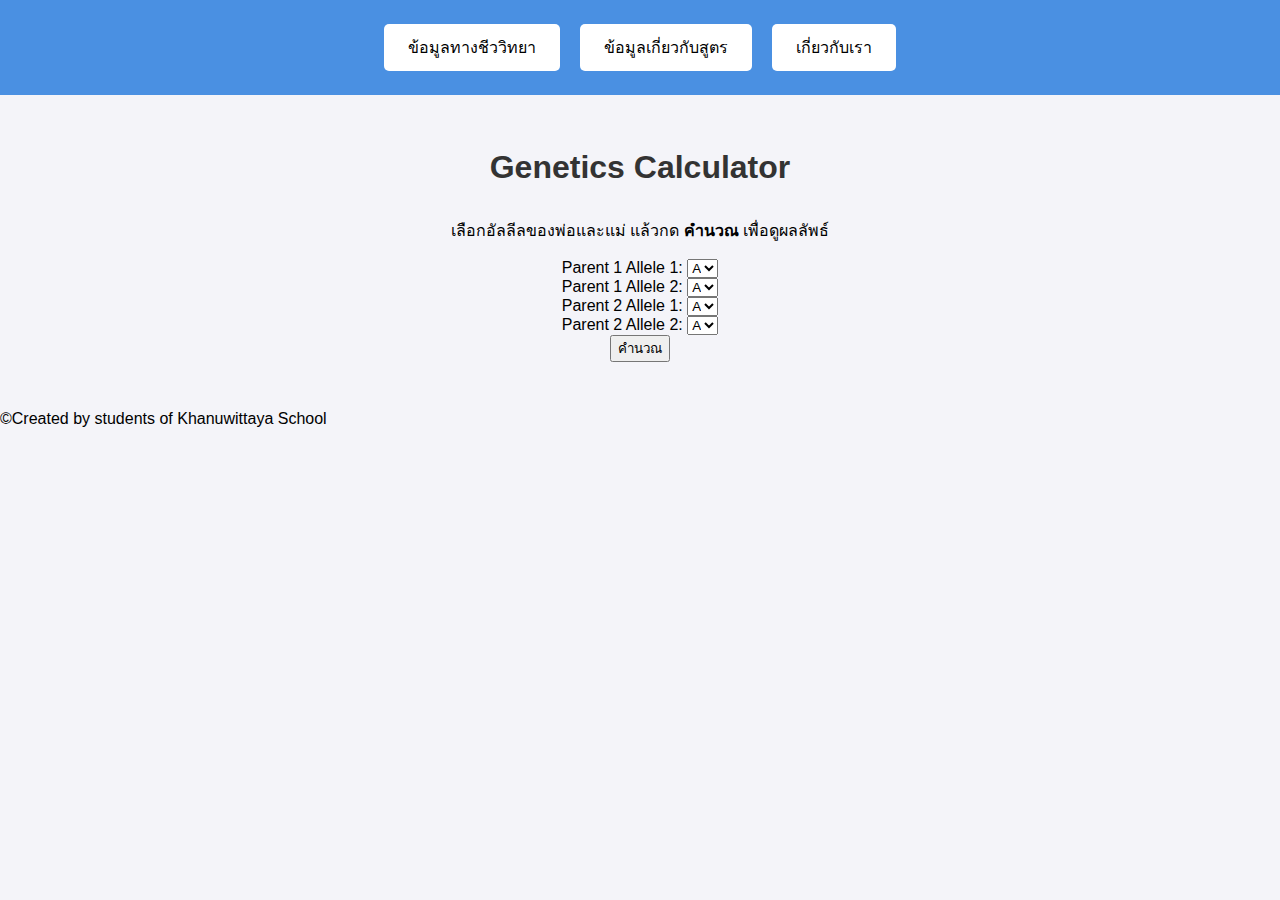
==== index.html @ 4224e2af "Update index.html" ====
<!DOCTYPE html>
<html lang="th">
<head>
    <meta charset="UTF-8">
    <meta name="viewport" content="width=device-width, initial-scale=1.0">
    <title>Genetics Calculator</title>
    <link rel="stylesheet" href="style.css">
</head>
<body>
    <div class="header">
        <button onclick="window.location.href='page1.html'">ข้อมูลทางชีววิทยา</button>
        <button onclick="window.location.href='page2.html'">ข้อมูลเกี่ยวกับสูตร</button>
        <button onclick="window.location.href='page3.html'">เกี่ยวกับเรา</button>
    </div>
    <main>
        <h1>Genetics Calculator</h1>
        <p>เลือกอัลลีลของพ่อและแม่ แล้วกด <strong>คำนวณ</strong> เพื่อดูผลลัพธ์</p>
        
        <form id="calculator-form" action="result.html" method="GET">
            <div class="form-group">
                <label for="allele1">Parent 1 Allele 1:</label>
                <select id="allele1" name="allele1">
                    <option value="A">A</option>
                    <option value="a">a</option>
                </select>
            </div>
            <div class="form-group">
                <label for="allele2">Parent 1 Allele 2:</label>
                <select id="allele2" name="allele2">
                    <option value="A">A</option>
                    <option value="a">a</option>
                </select>
            </div>
            <div class="form-group">
                <label for="allele3">Parent 2 Allele 1:</label>
                <select id="allele3" name="allele3">
                    <option value="A">A</option>
                    <option value="a">a</option>
                </select>
            </div>
            <div class="form-group">
                <label for="allele4">Parent 2 Allele 2:</label>
                <select id="allele4" name="allele4">
                    <option value="A">A</option>
                    <option value="a">a</option>
                </select>
            </div>
            <button type="submit" class="calculate-btn">คำนวณ</button>
        </form>
    </main>
    <footer>
        <p>&copy;Created by students of Khanuwittaya School</p>
    </footer>
</body>
</html>
---- style.css ----
body {
    font-family: 'Arial', sans-serif;
    background-color: #f4f4f9;
    margin: 0;
    padding: 0;
}

.header {
    background-color: #4A90E2;
    text-align: center;
    padding: 1em;
}

.header button {
    margin: 0.5em;
    padding: 0.7em 1.5em;
    background-color: #fff;
    border: none;
    border-radius: 5px;
    font-size: 1rem;
    cursor: pointer;
}

.header button:hover {
    background-color: #ddd;
}

main {
    padding: 2em;
    text-align: center;
}

h1 {
    color: #333;
    margin-bottom: 1em;
}

.results {
    margin-top: 2em;
    font-size: 1.2rem;
    color: #4A90E2;
}
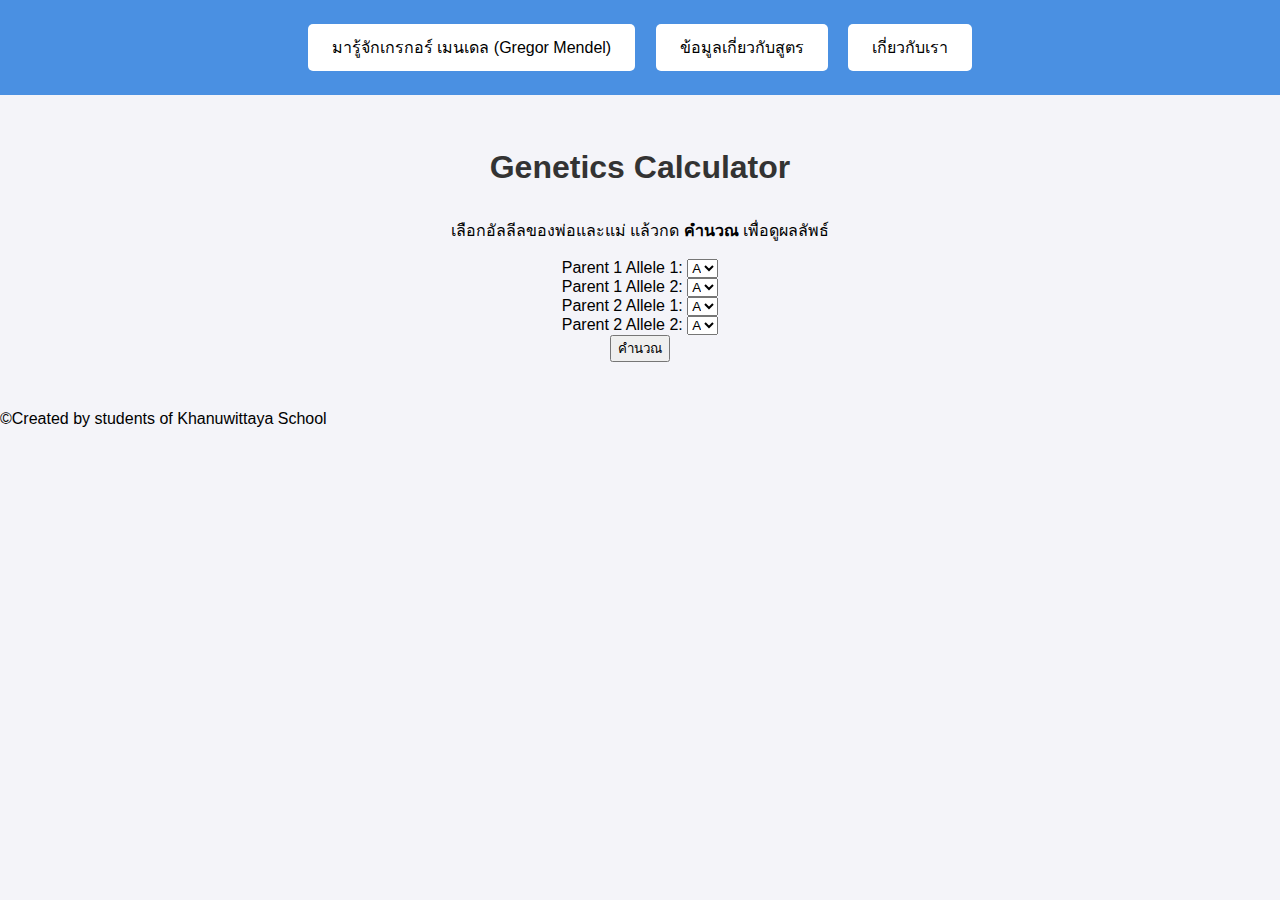
==== commit ba90c073: "Update index.html" ====
--- a/index.html
+++ b/index.html
@@ -8,7 +8,7 @@
 </head>
 <body>
     <div class="header">
-        <button onclick="window.location.href='page1.html'">ข้อมูลทางชีววิทยา</button>
+        <button onclick="window.location.href='page1.html'">มารู้จักเกรกอร์ เมนเดล (Gregor Mendel)</button>
         <button onclick="window.location.href='page2.html'">ข้อมูลเกี่ยวกับสูตร</button>
         <button onclick="window.location.href='page3.html'">เกี่ยวกับเรา</button>
     </div>
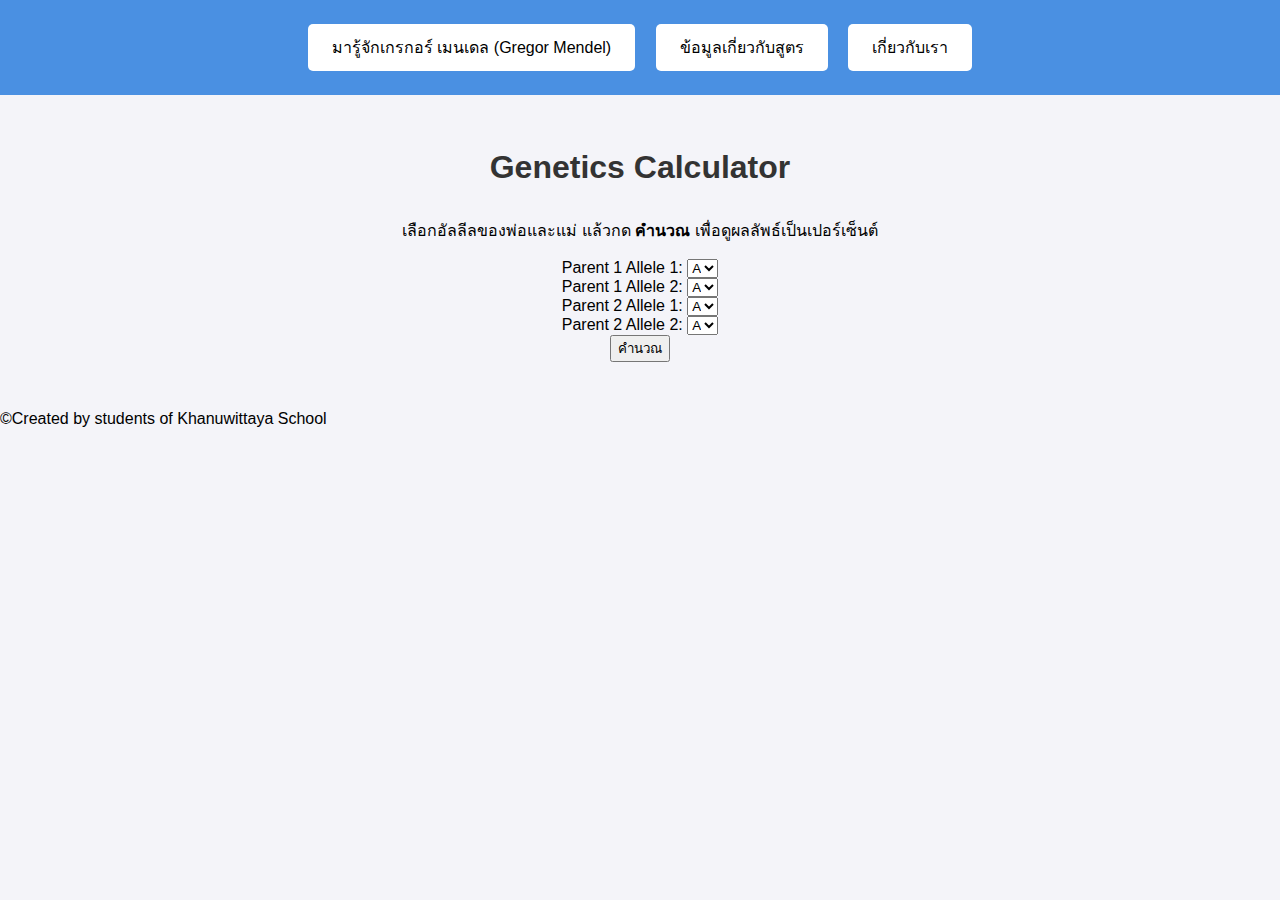
==== commit 5e0e000c: "Update index.html" ====
--- a/index.html
+++ b/index.html
@@ -14,7 +14,7 @@
     </div>
     <main>
         <h1>Genetics Calculator</h1>
-        <p>เลือกอัลลีลของพ่อและแม่ แล้วกด <strong>คำนวณ</strong> เพื่อดูผลลัพธ์</p>
+        <p>เลือกอัลลีลของพ่อและแม่ แล้วกด <strong>คำนวณ</strong> เพื่อดูผลลัพธ์เป็นเปอร์เซ็นต์</p>
         
         <form id="calculator-form" action="result.html" method="GET">
             <div class="form-group">
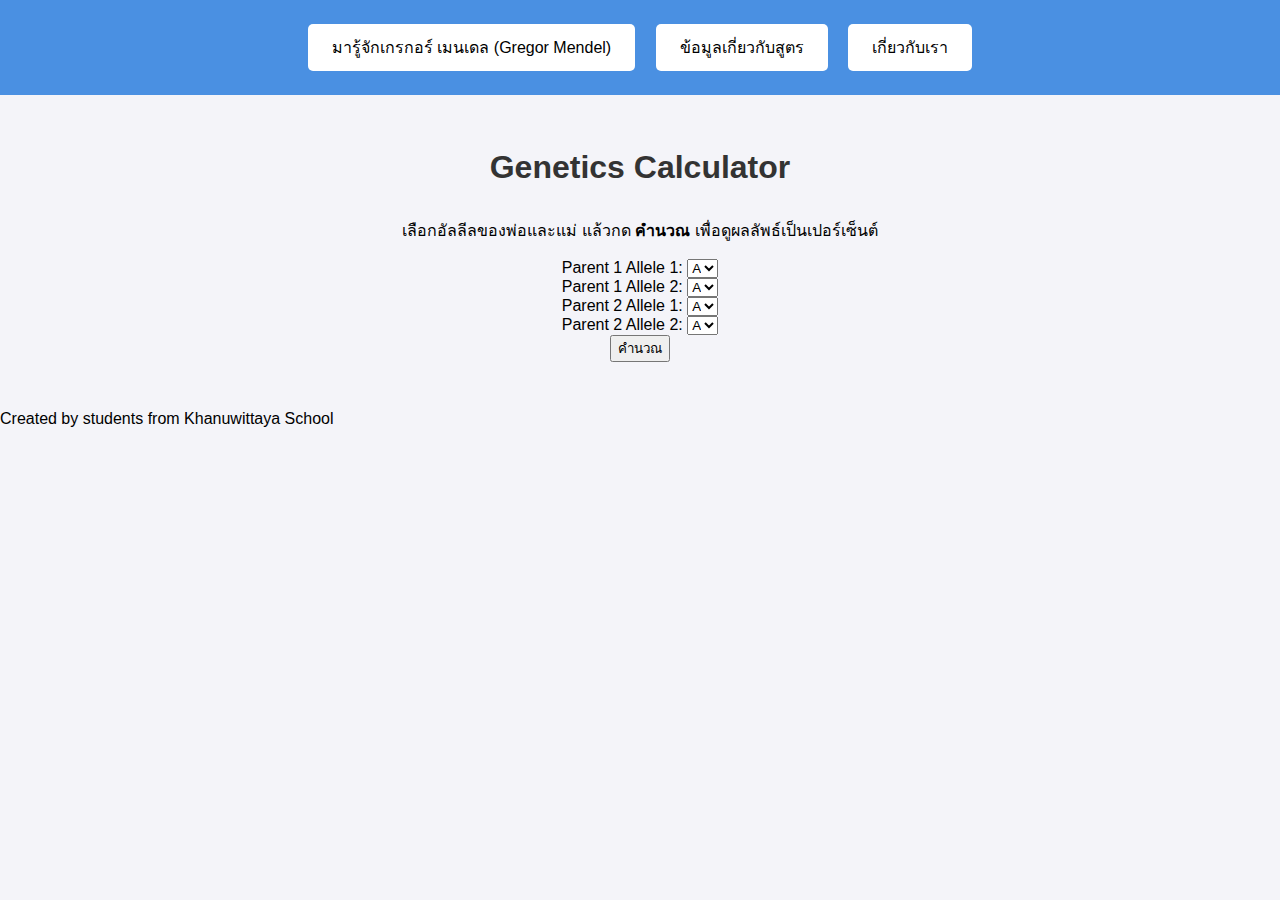
==== commit b39317fd: "Update index.html" ====
--- a/index.html
+++ b/index.html
@@ -49,7 +49,7 @@
         </form>
     </main>
     <footer>
-        <p>&copy;Created by students of Khanuwittaya School</p>
+        <p>Created by students from Khanuwittaya School</p>
     </footer>
 </body>
 </html>
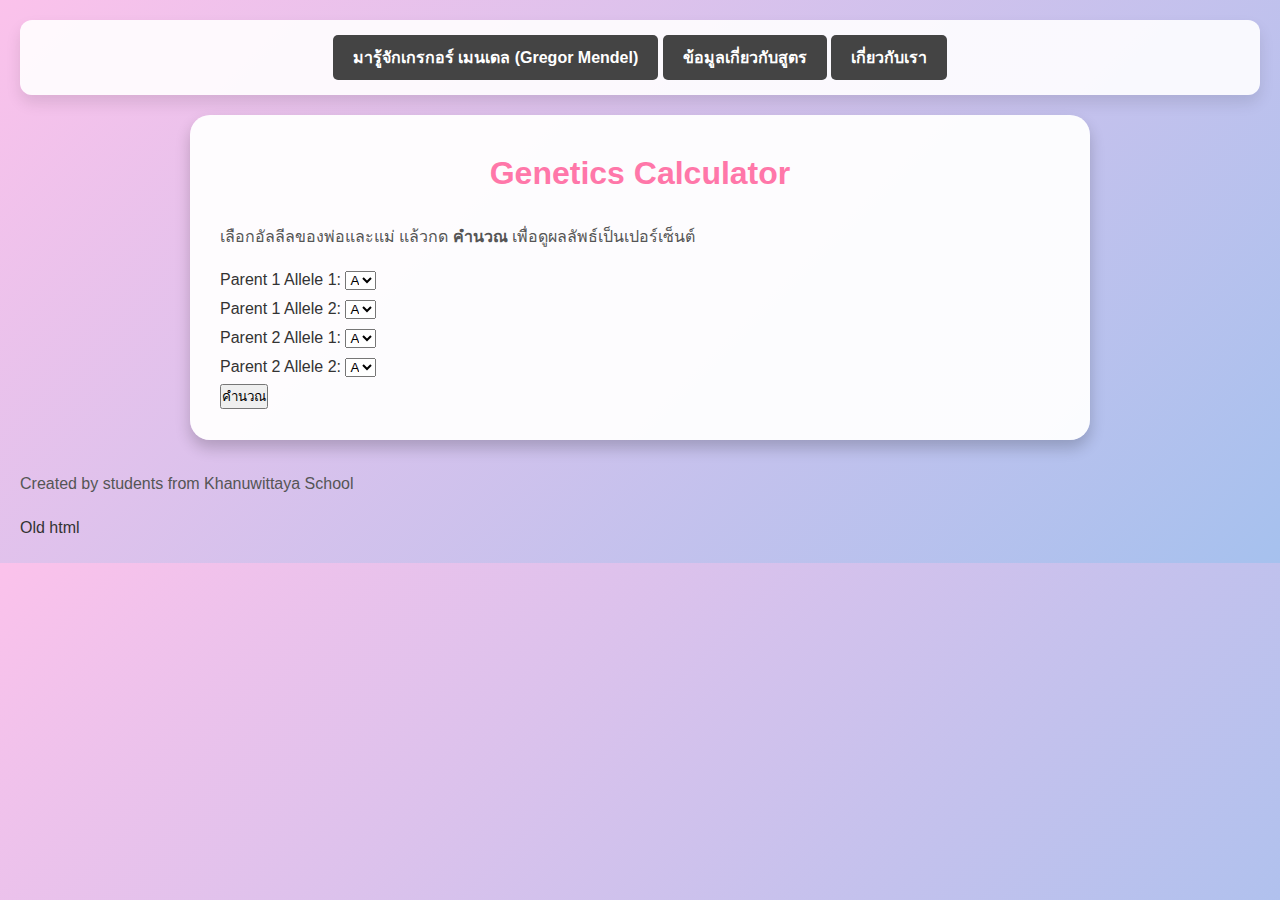
==== commit 0176b3c7: "Update index.html" ====
--- a/index.html
+++ b/index.html
@@ -53,3 +53,5 @@
     </footer>
 </body>
 </html>
+
+Old html
--- a/style.css
+++ b/style.css
@@ -1,42 +1,202 @@
-body {
-    font-family: 'Arial', sans-serif;
-    background-color: #f4f4f9;
+/* Reset Styles */
+* {
     margin: 0;
     padding: 0;
-}
-
+    box-sizing: border-box;
+}
+
+/* Body Styles */
+body {
+    font-family: 'Poppins', sans-serif;
+    line-height: 1.8;
+    background: linear-gradient(135deg, #fbc2eb, #a6c1ee);
+    color: #333;
+    padding: 20px;
+}
+
+/* Header */
 .header {
-    background-color: #4A90E2;
-    text-align: center;
-    padding: 1em;
+    background: rgba(255, 255, 255, 0.9);
+    padding: 15px 30px;
+    border-radius: 12px;
+    margin-bottom: 20px;
+    text-align: center;
+    box-shadow: 0 8px 15px rgba(0, 0, 0, 0.1);
 }
 
 .header button {
-    margin: 0.5em;
-    padding: 0.7em 1.5em;
-    background-color: #fff;
+    background: #444;
+    color: #fff;
     border: none;
+    padding: 10px 20px;
+    font-size: 16px;
+    font-weight: bold;
+    cursor: pointer;
     border-radius: 5px;
+    transition: all 0.3s ease;
+}
+
+.header button:hover {
+    background: #fbc2eb;
+    color: #333;
+}
+
+/* Main Content */
+main {
+    background: rgba(255, 255, 255, 0.95);
+    padding: 30px;
+    border-radius: 20px;
+    box-shadow: 0 8px 15px rgba(0, 0, 0, 0.2);
+    max-width: 900px;
+    width: 100%;
+    margin: 0 auto;
+}
+
+h1, h2, h3 {
+    color: #ff77a9;
+    text-align: center;
+    margin-bottom: 20px;
+}
+
+h2 {
+    font-size: 1.6rem;
+    margin-top: 30px;
+}
+
+h3 {
+    font-size: 1.4rem;
+    margin-top: 20px;
+}
+
+p {
+    margin-bottom: 15px;
+    text-align: justify;
     font-size: 1rem;
-    cursor: pointer;
-}
-
-.header button:hover {
-    background-color: #ddd;
-}
-
-main {
-    padding: 2em;
-    text-align: center;
-}
-
-h1 {
-    color: #333;
-    margin-bottom: 1em;
-}
-
-.results {
-    margin-top: 2em;
+    color: #555;
+}
+
+/* List */
+ul {
+    margin-top: 10px;
+    padding-left: 30px;
+    list-style: none;
+}
+
+ul li {
+    margin-bottom: 10px;
+    position: relative;
+    padding-left: 25px;
+    font-size: 1rem;
+    color: #444;
+}
+
+ul li::before {
+    content: '◆';
+    position: absolute;
+    left: 0;
+    color: #f06292;
     font-size: 1.2rem;
-    color: #4A90E2;
-}
+    line-height: 1.5;
+}
+
+/* Table */
+table {
+    width: 100%;
+    border-collapse: collapse;
+    margin-top: 20px;
+    font-size: 0.9rem;
+    overflow-x: auto;
+    display: block;
+}
+
+table th, table td {
+    border: 1px solid #ddd;
+    padding: 10px;
+    text-align: center;
+    word-wrap: break-word;
+}
+
+table th {
+    background: #fbc2eb;
+    color: white;
+    font-weight: bold;
+}
+
+table td {
+    background: #fdfdfd;
+}
+
+/* Footer */
+footer {
+    margin-top: 30px;
+    text-align: center;
+    font-size: 0.9rem;
+    color: #777;
+}
+
+/* Responsive Design */
+@media (max-width: 768px) {
+    body {
+        padding: 10px;
+    }
+
+    main {
+        padding: 20px;
+    }
+
+    h1 {
+        font-size: 1.8rem;
+    }
+
+    h2 {
+        font-size: 1.4rem;
+    }
+
+    h3 {
+        font-size: 1.2rem;
+    }
+
+    p, ul li {
+        font-size: 0.9rem;
+    }
+
+    table {
+        font-size: 0.8rem;
+    }
+
+    .header button {
+        padding: 8px 16px;
+        font-size: 14px;
+    }
+}
+
+@media (max-width: 576px) {
+    main {
+        padding: 15px;
+    }
+
+    h1 {
+        font-size: 1.6rem;
+    }
+
+    h2 {
+        font-size: 1.3rem;
+    }
+
+    h3 {
+        font-size: 1.1rem;
+    }
+
+    ul li {
+        font-size: 0.85rem;
+    }
+
+    table {
+        font-size: 0.75rem;
+    }
+
+    .header button {
+        padding: 7px 14px;
+        font-size: 13px;
+    }
+}
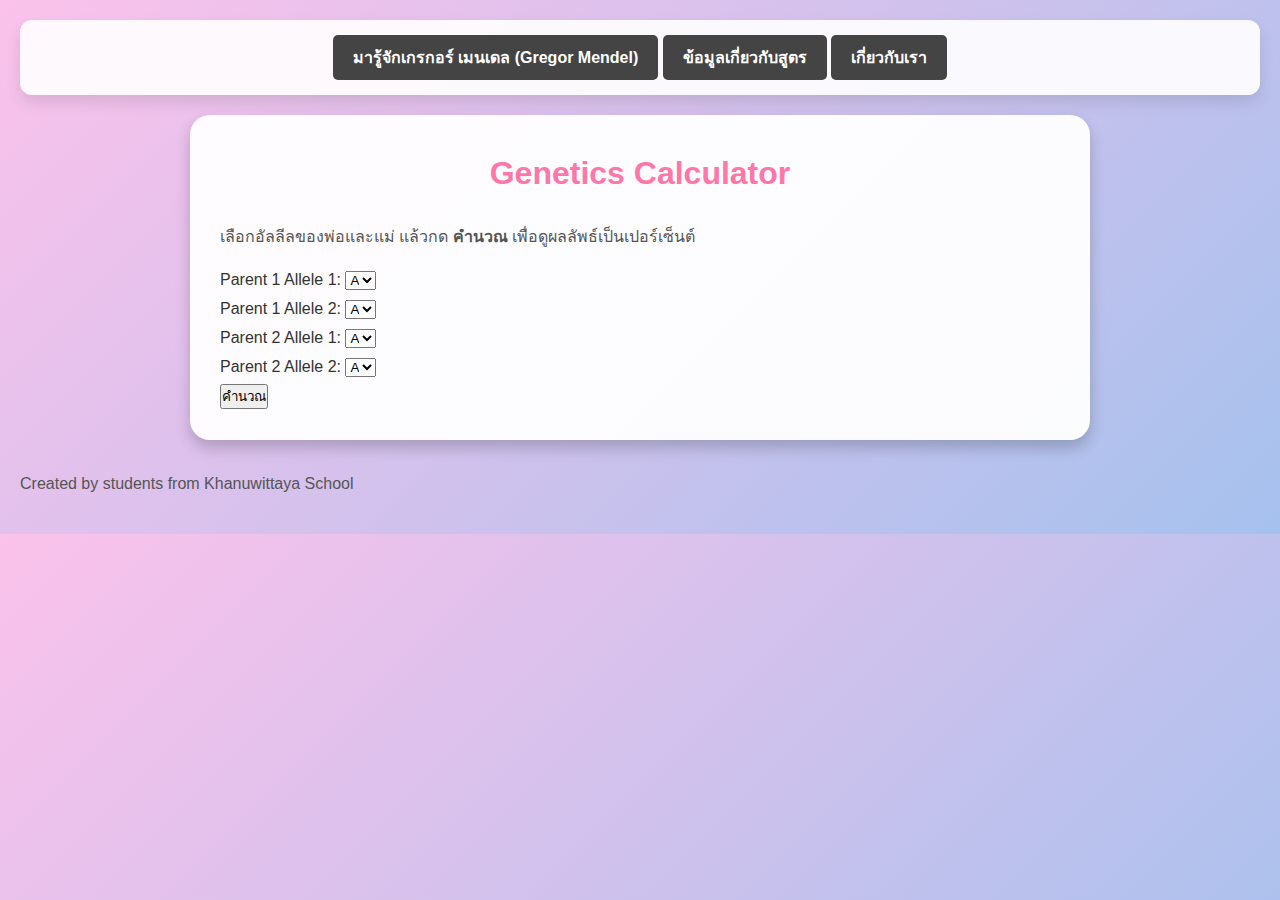
==== commit 3fa3ff5d: "Update index.html" ====
--- a/index.html
+++ b/index.html
@@ -16,7 +16,8 @@
         <h1>Genetics Calculator</h1>
         <p>เลือกอัลลีลของพ่อและแม่ แล้วกด <strong>คำนวณ</strong> เพื่อดูผลลัพธ์เป็นเปอร์เซ็นต์</p>
         
-        <form id="calculator-form" action="result.html" method="GET">
+        <!-- Form for calculating -->
+        <form id="calculator-form" onsubmit="calculateResult(event)">
             <div class="form-group">
                 <label for="allele1">Parent 1 Allele 1:</label>
                 <select id="allele1" name="allele1">
@@ -47,11 +48,51 @@
             </div>
             <button type="submit" class="calculate-btn">คำนวณ</button>
         </form>
+
+        <!-- Area for showing results -->
+        <div id="result" style="display:none;">
+            <h3>ผลลัพธ์การคำนวณ:</h3>
+            <p id="result-text"></p>
+        </div>
     </main>
     <footer>
         <p>Created by students from Khanuwittaya School</p>
     </footer>
+
+    <script>
+        function calculateResult(event) {
+            event.preventDefault(); // Prevent the form from submitting
+
+            // Get allele values from the form
+            const allele1 = document.getElementById('allele1').value;
+            const allele2 = document.getElementById('allele2').value;
+            const allele3 = document.getElementById('allele3').value;
+            const allele4 = document.getElementById('allele4').value;
+
+            // Calculate genetic result (for simplicity, assume it's a monohybrid cross)
+            const results = calculateMonohybrid(allele1, allele2, allele3, allele4);
+
+            // Show result in the result area
+            const resultText = `ผลลัพธ์ที่คำนวณได้คือ: ${results}`;
+            document.getElementById('result-text').innerText = resultText;
+            document.getElementById('result').style.display = 'block'; // Show result div
+        }
+
+        // Simple monohybrid cross calculation function
+        function calculateMonohybrid(allele1, allele2, allele3, allele4) {
+            // Example calculation, can be modified for more complex logic
+            const parent1 = [allele1, allele2];
+            const parent2 = [allele3, allele4];
+
+            let result = "";
+            parent1.forEach(a1 => {
+                parent2.forEach(a2 => {
+                    result += a1 + a2 + ", ";
+                });
+            });
+
+            return result.slice(0, -2); // Remove last comma
+        }
+    </script>
 </body>
 </html>
-
-Old html
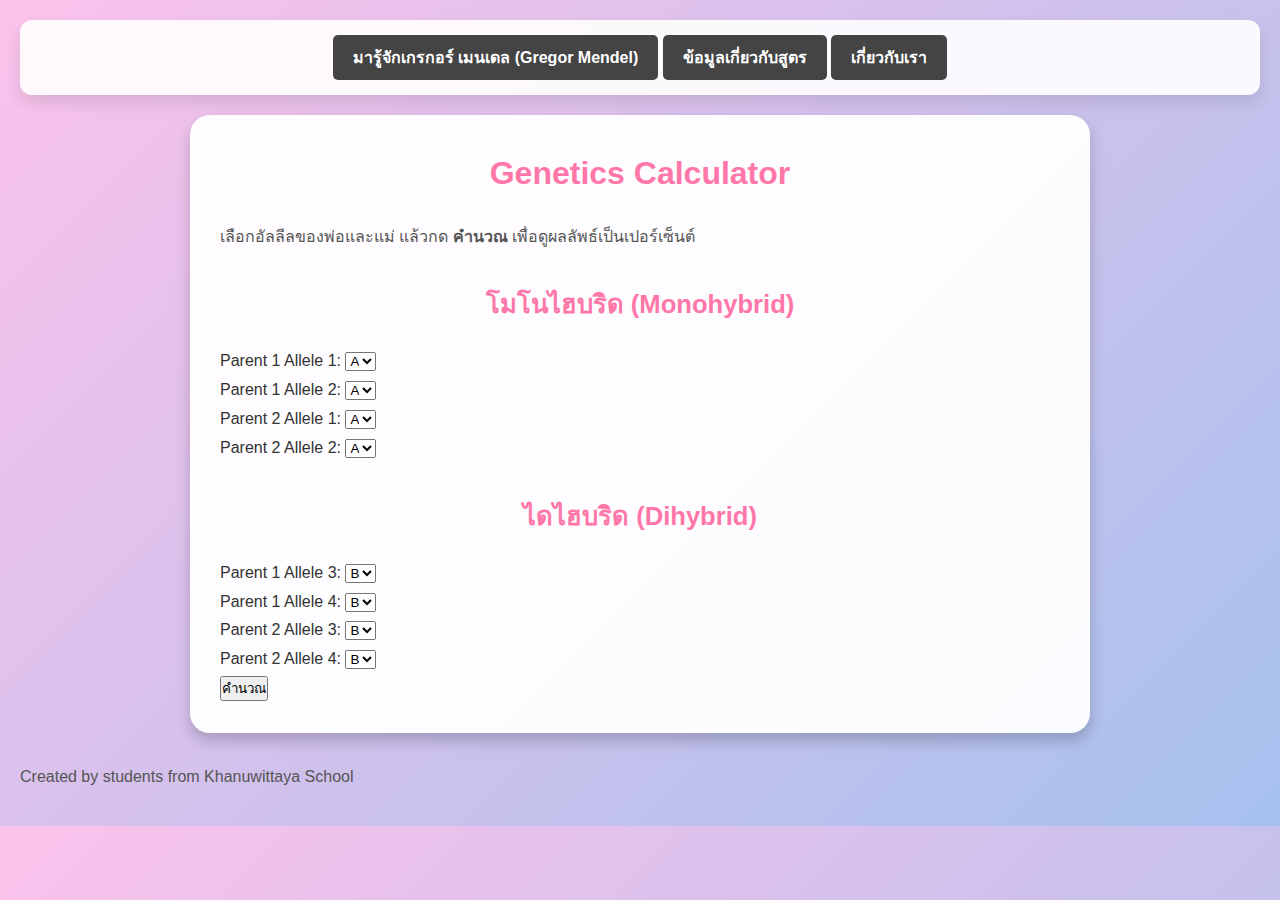
==== commit 44b859a9: "Update index.html" ====
--- a/index.html
+++ b/index.html
@@ -16,8 +16,8 @@
         <h1>Genetics Calculator</h1>
         <p>เลือกอัลลีลของพ่อและแม่ แล้วกด <strong>คำนวณ</strong> เพื่อดูผลลัพธ์เป็นเปอร์เซ็นต์</p>
         
-        <!-- Form for calculating -->
-        <form id="calculator-form" onsubmit="calculateResult(event)">
+        <form id="calculator-form" action="result.html" method="GET">
+            <h2>โมโนไฮบริด (Monohybrid)</h2>
             <div class="form-group">
                 <label for="allele1">Parent 1 Allele 1:</label>
                 <select id="allele1" name="allele1">
@@ -46,53 +46,42 @@
                     <option value="a">a</option>
                 </select>
             </div>
+            
+            <h2>ไดไฮบริด (Dihybrid)</h2>
+            <div class="form-group">
+                <label for="allele5">Parent 1 Allele 3:</label>
+                <select id="allele5" name="allele5">
+                    <option value="B">B</option>
+                    <option value="b">b</option>
+                </select>
+            </div>
+            <div class="form-group">
+                <label for="allele6">Parent 1 Allele 4:</label>
+                <select id="allele6" name="allele6">
+                    <option value="B">B</option>
+                    <option value="b">b</option>
+                </select>
+            </div>
+            <div class="form-group">
+                <label for="allele7">Parent 2 Allele 3:</label>
+                <select id="allele7" name="allele7">
+                    <option value="B">B</option>
+                    <option value="b">b</option>
+                </select>
+            </div>
+            <div class="form-group">
+                <label for="allele8">Parent 2 Allele 4:</label>
+                <select id="allele8" name="allele8">
+                    <option value="B">B</option>
+                    <option value="b">b</option>
+                </select>
+            </div>
+
             <button type="submit" class="calculate-btn">คำนวณ</button>
         </form>
-
-        <!-- Area for showing results -->
-        <div id="result" style="display:none;">
-            <h3>ผลลัพธ์การคำนวณ:</h3>
-            <p id="result-text"></p>
-        </div>
     </main>
     <footer>
         <p>Created by students from Khanuwittaya School</p>
     </footer>
-
-    <script>
-        function calculateResult(event) {
-            event.preventDefault(); // Prevent the form from submitting
-
-            // Get allele values from the form
-            const allele1 = document.getElementById('allele1').value;
-            const allele2 = document.getElementById('allele2').value;
-            const allele3 = document.getElementById('allele3').value;
-            const allele4 = document.getElementById('allele4').value;
-
-            // Calculate genetic result (for simplicity, assume it's a monohybrid cross)
-            const results = calculateMonohybrid(allele1, allele2, allele3, allele4);
-
-            // Show result in the result area
-            const resultText = `ผลลัพธ์ที่คำนวณได้คือ: ${results}`;
-            document.getElementById('result-text').innerText = resultText;
-            document.getElementById('result').style.display = 'block'; // Show result div
-        }
-
-        // Simple monohybrid cross calculation function
-        function calculateMonohybrid(allele1, allele2, allele3, allele4) {
-            // Example calculation, can be modified for more complex logic
-            const parent1 = [allele1, allele2];
-            const parent2 = [allele3, allele4];
-
-            let result = "";
-            parent1.forEach(a1 => {
-                parent2.forEach(a2 => {
-                    result += a1 + a2 + ", ";
-                });
-            });
-
-            return result.slice(0, -2); // Remove last comma
-        }
-    </script>
 </body>
 </html>
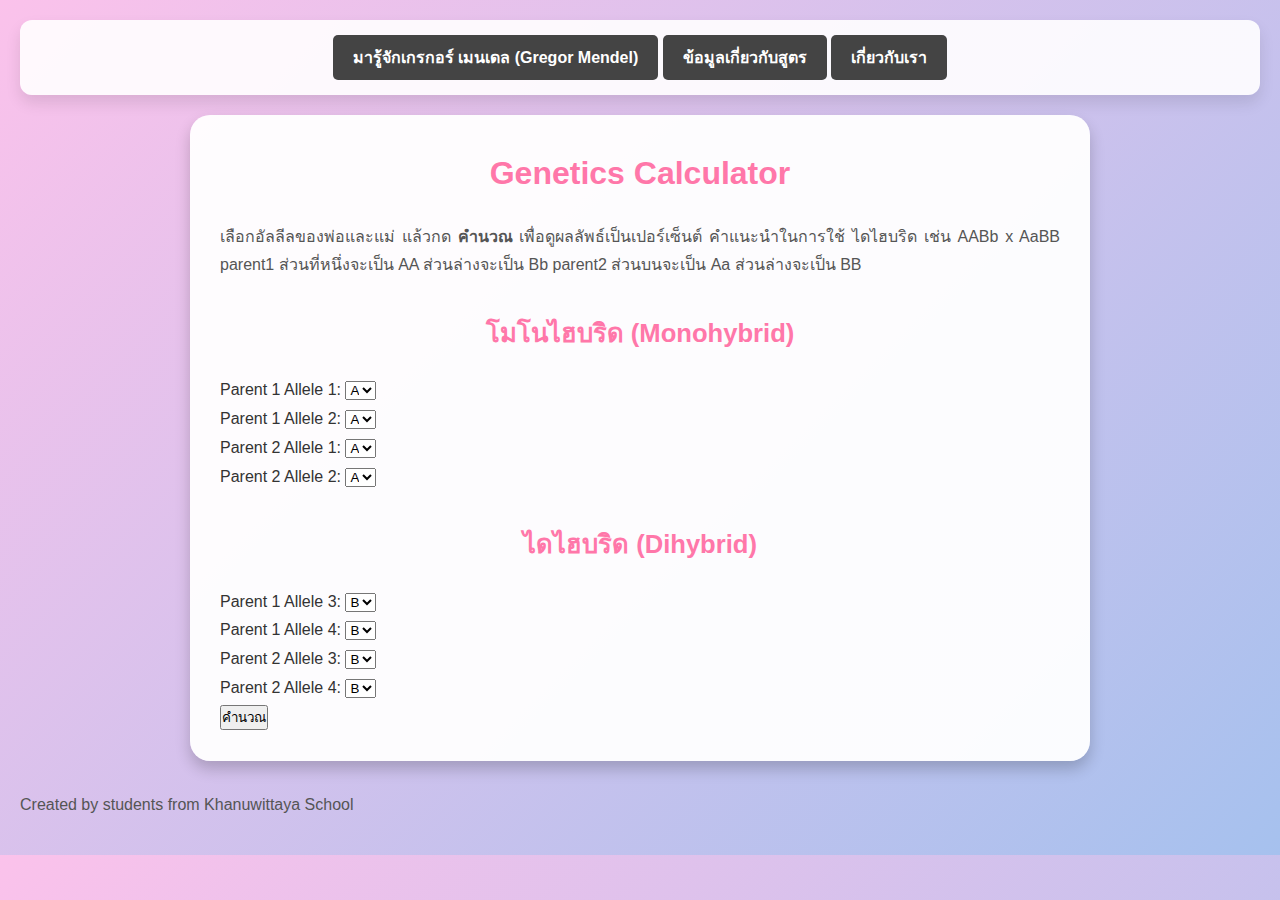
==== commit 9bd9c895: "Update index.html" ====
--- a/index.html
+++ b/index.html
@@ -14,7 +14,7 @@
     </div>
     <main>
         <h1>Genetics Calculator</h1>
-        <p>เลือกอัลลีลของพ่อและแม่ แล้วกด <strong>คำนวณ</strong> เพื่อดูผลลัพธ์เป็นเปอร์เซ็นต์</p>
+        <p>เลือกอัลลีลของพ่อและแม่ แล้วกด <strong>คำนวณ</strong> เพื่อดูผลลัพธ์เป็นเปอร์เซ็นต์ คำแนะนำในการใช้ ไดไฮบริด เช่น AABb x AaBB parent1 ส่วนที่หนึ่งจะเป็น AA ส่วนล่างจะเป็น Bb parent2 ส่วนบนจะเป็น Aa ส่วนล่างจะเป็น BB</p>
         
         <form id="calculator-form" action="result.html" method="GET">
             <h2>โมโนไฮบริด (Monohybrid)</h2>
